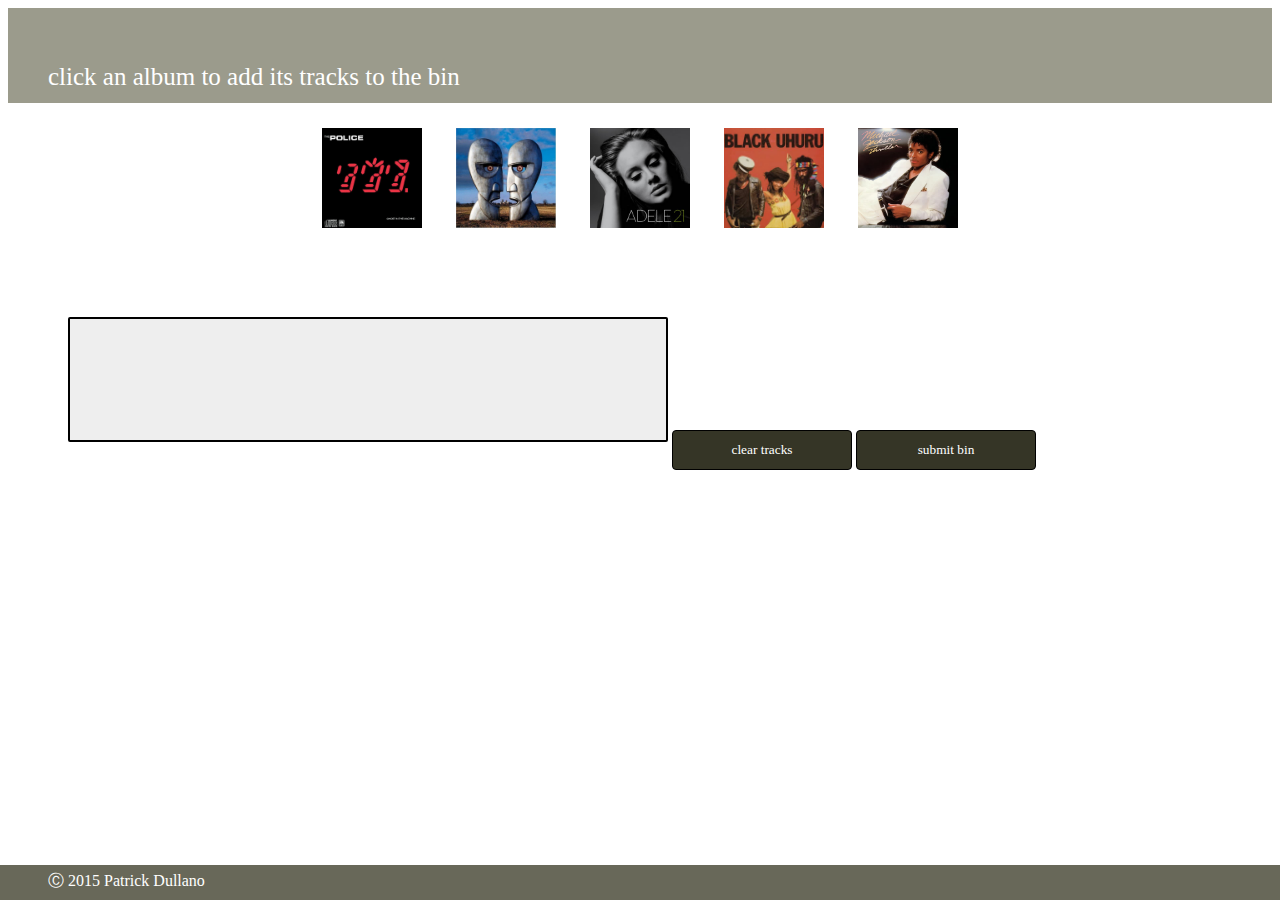
==== public/playlist.html @ f20ca22c "second commit" ====
<!DOCTYPE html>
<html>
  <head>
    <meta charset="utf-8">
    <link rel="stylesheet" href="https://necolas.github.io/normalize.css/3.0.2/normalize.css">
    <link rel="stylesheet" href="css/app1.css">
    <title>Assessment Patrick Dullano</title>
  </head>
  <body>
    <header>
      <div class="phead">
      click an album to add its tracks to the bin
      </div>
    </header>
    <div class="albums">
      <img src="images/ghost_in_the_machine.jpg" alt="police" width="100px" height="100px" />
      <img src="images/division_bell.jpg" alt="pink" width="100px" height="100px" />
      <img src="images/21.jpg" alt="adele" width="100px" height="100px" />
      <img src="images/red.jpg" alt="uhuru" width="100px" height="100px" />
      <img src="images/thriller.jpg" alt="jackson" width="100px" height="100px" />
    </div>
    <select class='select' multiple name='selector'>

    </select>
    <button type="button" id="buttoni">clear tracks</button>
    <button type="button" id="buttoni">submit bin</button>
    <script type="text/javascript"src='https://code.jquery.com/jquery-2.1.4.min.js'></script>
    <script type="text/javascript"src='js/app.js'></script>
    <footer>
      <div class="foot">
        <p id='copy'>&#9400; 2015 Patrick Dullano</p>
    </footer>
  </body>
</html>
---- public/css/app1.css ----
@font-face {
  font-family:'avenir';
  src:url('font/AvenirNextLTPro-Regular.otf');
}


header{
  font-family: 'avenir';
  height: 95px;
  background: #9B9B8C;
  color: white;
}

.phead{
  font-size: 25px;
  position: relative;
  top: 55px;
  left: 40px;
  width: 500px;
  /*border: 1px solid black;*/
}

.albums{
  /*border: 1px solid black;*/
  position: relative;
  text-align: center;
  top: 10px;
}

.albums img {
  margin: 15px;
}

select {
  border: 2px solid black;
  width: 600px;
  height: 125px;
  position: relative;
  left: 60px;
  top: 80px;
  background: #EEEEEE;
}

button {
  font-family: 'avenir';
  border: 1px solid black;
  position: relative;
  top: 95px;
  left: 60px;
  width: 180px;
  height: 40px;
  border-radius: 4px;
  color: white;
  text-align: center;
  background: #353526;
}

.foot{
  font-family: 'avenir';
  position: absolute;
  right: 0;
  bottom: 0;
  left: 0;
  height: 35px;
  color: white;
  background: #686859;
}

#copy{
  position: relative;
  bottom: 10px;
  padding-left: 48px;
  color: white;
}
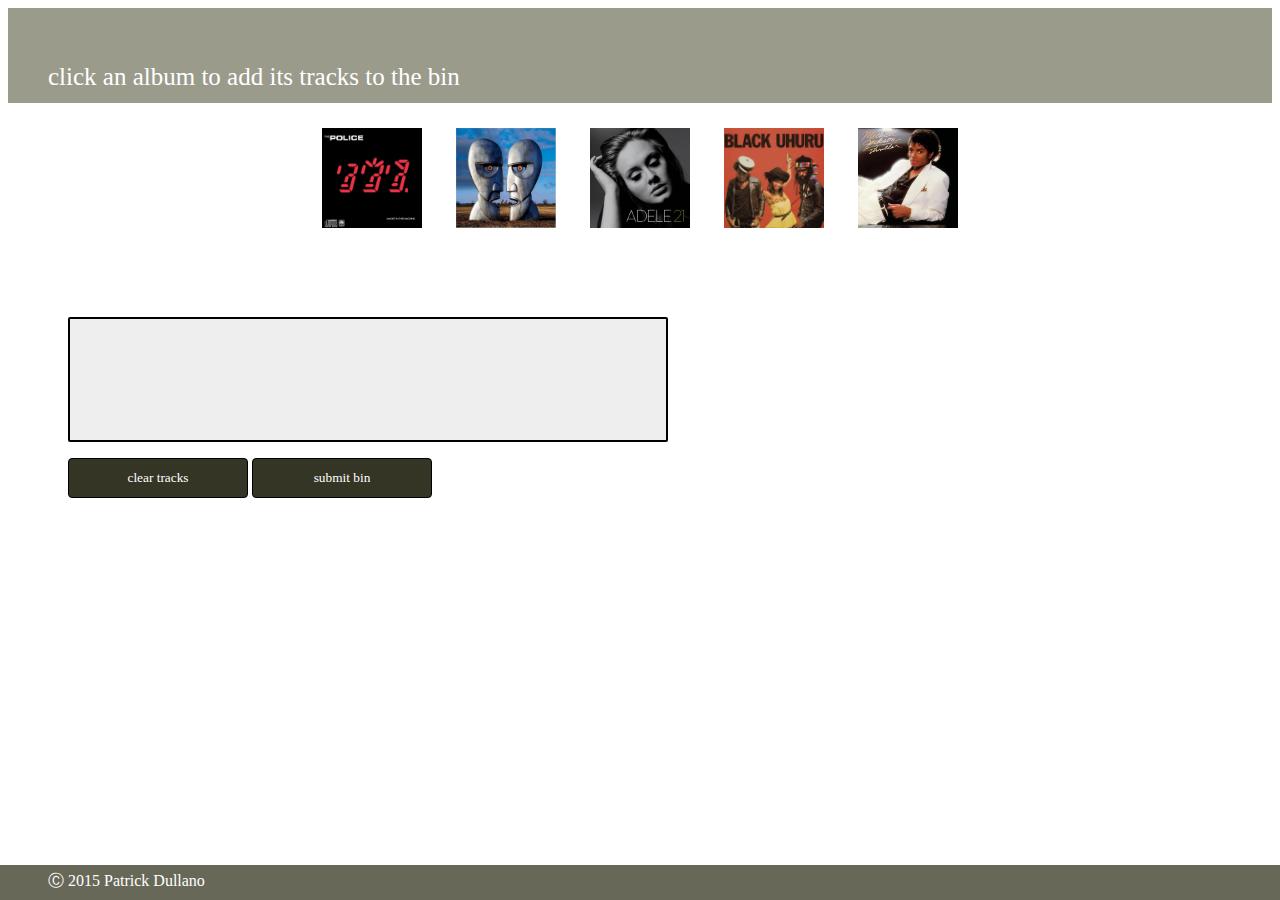
==== commit c1a832ff: "module 2 complete" ====
--- a/public/playlist.html
+++ b/public/playlist.html
@@ -14,18 +14,20 @@
     </header>
     <div class="albums">
       <img src="images/ghost_in_the_machine.jpg" alt="police" width="100px" height="100px" />
-      <img src="images/division_bell.jpg" alt="pink" width="100px" height="100px" />
+      <img src="images/the_division_bell.jpg" alt="pink" width="100px" height="100px" />
       <img src="images/21.jpg" alt="adele" width="100px" height="100px" />
       <img src="images/red.jpg" alt="uhuru" width="100px" height="100px" />
       <img src="images/thriller.jpg" alt="jackson" width="100px" height="100px" />
     </div>
+    <div class='box'>
     <select class='select' multiple name='selector'>
 
     </select>
-    <button type="button" id="buttoni">clear tracks</button>
-    <button type="button" id="buttoni">submit bin</button>
+    </div>
+    <button type="button" id="buttony">clear tracks</button>
+    <button type="button" id="buttone">submit bin</button>
     <script type="text/javascript"src='https://code.jquery.com/jquery-2.1.4.min.js'></script>
-    <script type="text/javascript"src='js/app.js'></script>
+    <script type="text/javascript"src='js/app1.js'></script>
     <footer>
       <div class="foot">
         <p id='copy'>&#9400; 2015 Patrick Dullano</p>
--- a/public/css/app1.css
+++ b/public/css/app1.css
@@ -1,6 +1,6 @@
 @font-face {
   font-family:'avenir';
-  src:url('font/AvenirNextLTPro-Regular.otf');
+  src:url('fonts/AvenirNextLTPro-Regular.otf');
 }
 
 
@@ -17,11 +17,9 @@
   top: 55px;
   left: 40px;
   width: 500px;
-  /*border: 1px solid black;*/
 }
 
 .albums{
-  /*border: 1px solid black;*/
   position: relative;
   text-align: center;
   top: 10px;
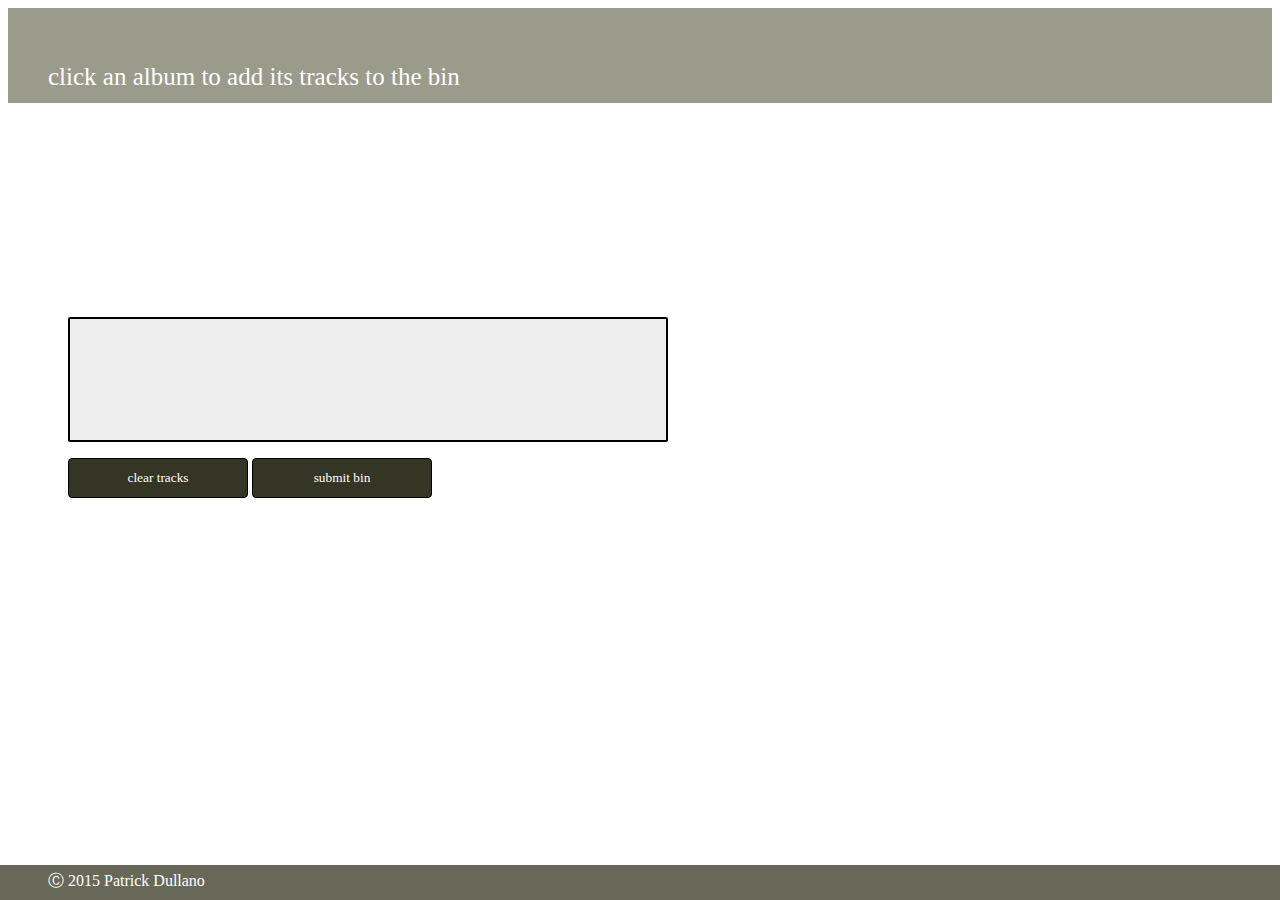
==== commit 58021358: "module 3 complete" ====
--- a/public/playlist.html
+++ b/public/playlist.html
@@ -12,13 +12,15 @@
       click an album to add its tracks to the bin
       </div>
     </header>
-    <div class="albums">
-      <img src="images/ghost_in_the_machine.jpg" alt="police" width="100px" height="100px" />
+    <div id="albums">
+      <img class = 'covers'>
+      <!-- <img src="images/ghost_in_the_machine.jpg" alt="police" width="100px" height="100px" />
       <img src="images/the_division_bell.jpg" alt="pink" width="100px" height="100px" />
       <img src="images/21.jpg" alt="adele" width="100px" height="100px" />
       <img src="images/red.jpg" alt="uhuru" width="100px" height="100px" />
-      <img src="images/thriller.jpg" alt="jackson" width="100px" height="100px" />
+      <img src="images/thriller.jpg" alt="jackson" width="100px" height="100px" /> -->
     </div>
+
     <div class='box'>
     <select class='select' multiple name='selector'>
 
--- a/public/css/app1.css
+++ b/public/css/app1.css
@@ -19,14 +19,12 @@
   width: 500px;
 }
 
-.albums{
+.covers{
   position: relative;
   text-align: center;
   top: 10px;
-}
-
-.albums img {
   margin: 15px;
+  height: 100px;
 }
 
 select {
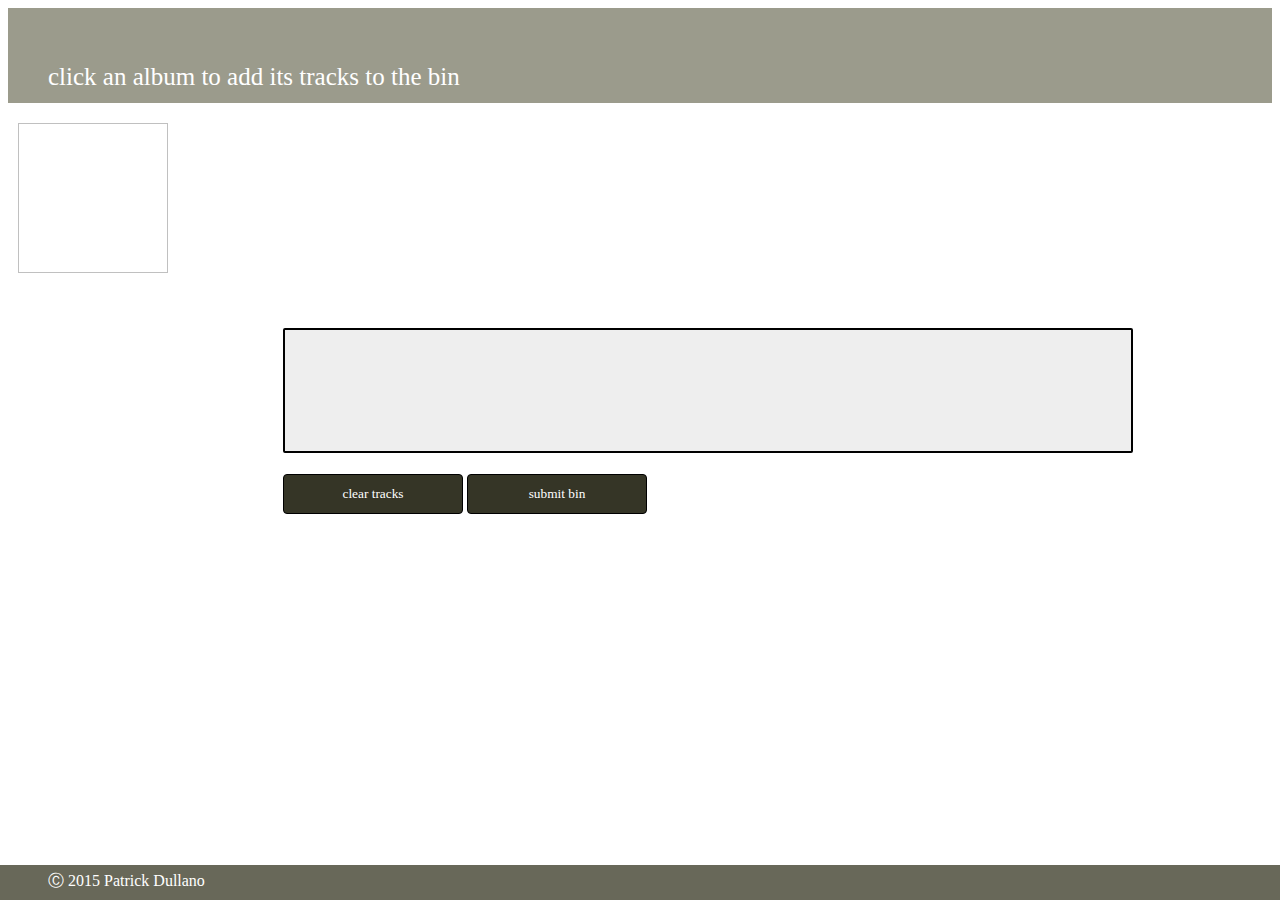
==== commit ba4bf540: "module 4 done" ====
--- a/public/playlist.html
+++ b/public/playlist.html
@@ -14,11 +14,7 @@
     </header>
     <div id="albums">
       <img class = 'covers'>
-      <!-- <img src="images/ghost_in_the_machine.jpg" alt="police" width="100px" height="100px" />
-      <img src="images/the_division_bell.jpg" alt="pink" width="100px" height="100px" />
-      <img src="images/21.jpg" alt="adele" width="100px" height="100px" />
-      <img src="images/red.jpg" alt="uhuru" width="100px" height="100px" />
-      <img src="images/thriller.jpg" alt="jackson" width="100px" height="100px" /> -->
+
     </div>
 
     <div class='box'>
--- a/public/css/app1.css
+++ b/public/css/app1.css
@@ -19,21 +19,65 @@
   width: 500px;
 }
 
+#albums{
+  /*border: 1px solid black;*/
+  height: 200px;
+  overflow-x: scroll;
+  margin: 0 auto;
+}
+
 .covers{
   position: relative;
   text-align: center;
+  /*border: 1px solid black;*/
   top: 10px;
-  margin: 15px;
-  height: 100px;
+  margin: 10px;
+  height: 150px;
+  width: 150px;
 }
 
-select {
+#cover_art0{
+  margin-left: 200px;
+  width: 0px;
+  float: left;
+  padding-left: 10px
+}
+
+#cover_art1{
+  width: 0px;
+  float: left;
+  position: relative;
+  left: 200px;
+}
+
+#cover_art2{
+  width: 0px;
+  float: left;
+  position: relative;
+  left: 400px;
+}
+
+#cover_art3{
+  width: 0px;
+  float: left;
+  position: relative;
+  left: 600px;
+}
+
+#cover_art4{
+  width: 0px;
+  float: left;
+  position: relative;
+  left: 800px;
+}
+
+.select {
   border: 2px solid black;
-  width: 600px;
+  width: 850px;
   height: 125px;
   position: relative;
-  left: 60px;
-  top: 80px;
+  left: 275px;
+  top: 25px;
   background: #EEEEEE;
 }
 
@@ -41,8 +85,8 @@
   font-family: 'avenir';
   border: 1px solid black;
   position: relative;
-  top: 95px;
-  left: 60px;
+  top: 45px;
+  left: 275px;
   width: 180px;
   height: 40px;
   border-radius: 4px;
